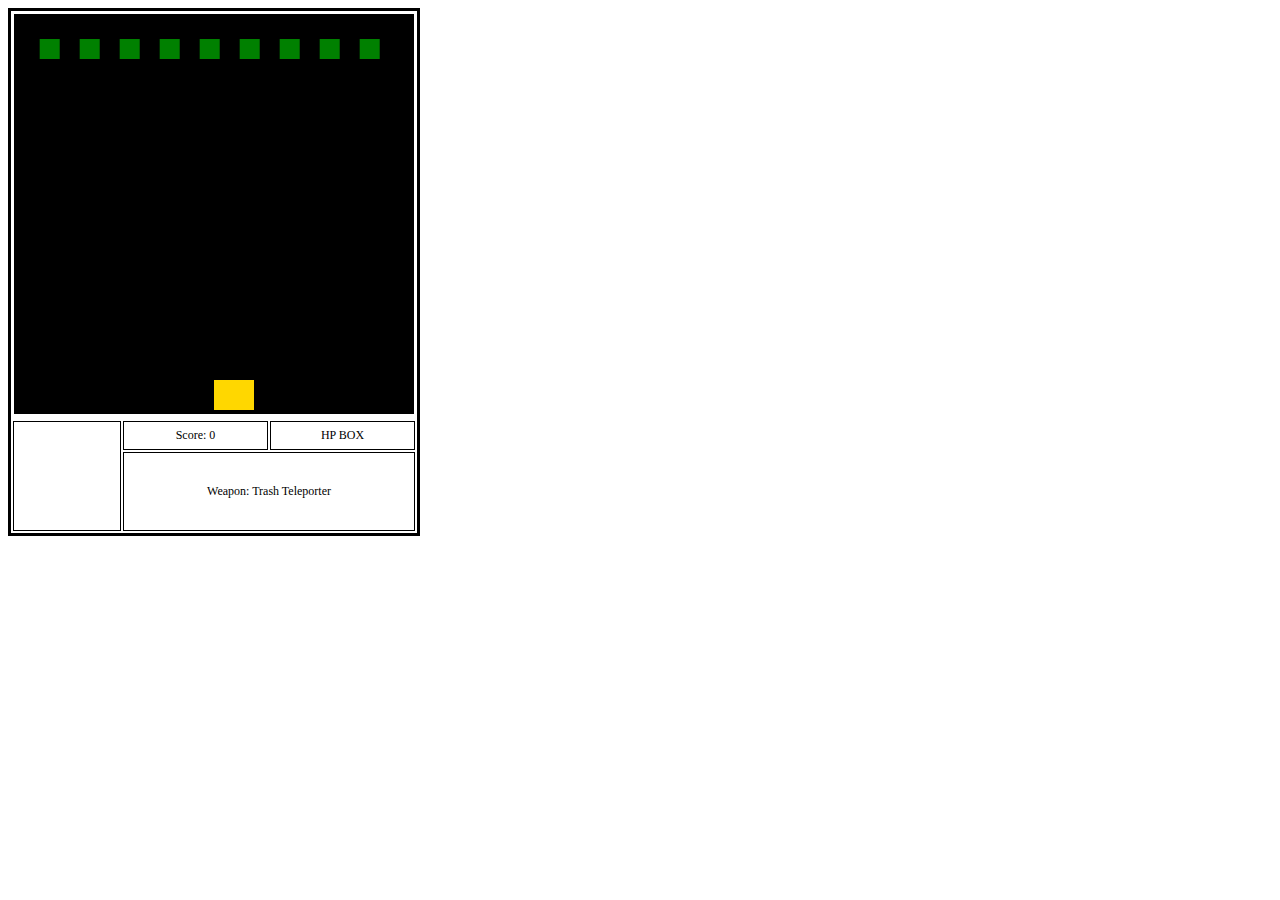
==== canvasNEW/index.html @ 5ae1cb9f "Add files via upload" ====
<!DOCTYPE html>
<html lang="en">
<head>
    <link rel="stylesheet" href="gameStyle.css">
    <meta charset="UTF-8">
    <meta name="viewport" content="width=device-width, initial-scale=1.0">
    <title>Canvas</title>
</head>
<body>
    <table style="border:solid black">
        <tr>
            <td COLSPAN=3><canvas id = "game_layer" width = "400" height="400"></canvas></td>
        </tr>
        <tr>
            <td id="astronautFace" rowspan="2"><canvas id = "astroFace" width = "94" height="100"></canvas></td>
            <td id = "scoreboard"></td>
            <td id="hpBox">HP BOX</td>
        </tr>
        <tr>
            <td id="weaponBox" COLSPAN="2"></td>
        </tr>
    </table>
    <script src = "canvas.js"></script>
</body>
</html>
---- canvasNEW/gameStyle.css ----
table
{
}

td
{
}

#scoreboard{
    font-size: 12px;
    height: 25px;
    width: 141px;
    border: 1px solid black;
    text-align: center;
}
#weaponBox{
    font-size: 12px;
    height: 75px;
    width: 196px;
    border: 1px solid black;
    text-align: center;
}
#hpBox{
    font-size: 12px;
    height: 25px;
    width: 141px;
    border: 1px solid black;
    text-align: center;
}
#astronautFace{
    border: 1px solid black;
}
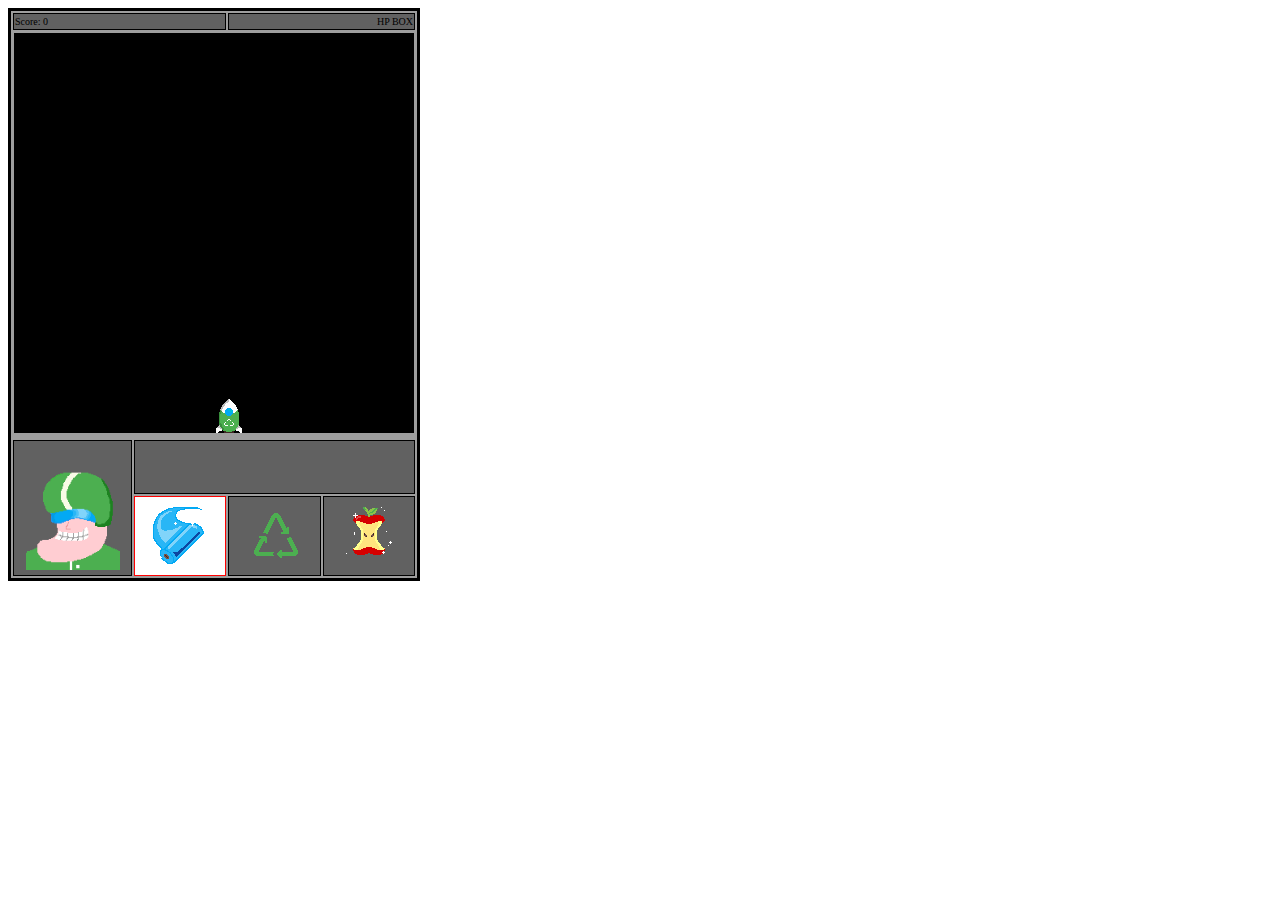
==== commit 57320958: "Add files via upload" ====
--- a/canvasNEW/index.html
+++ b/canvasNEW/index.html
@@ -7,17 +7,24 @@
     <title>Canvas</title>
 </head>
 <body>
-    <table style="border:solid black">
+    <table id = "game_table" style="border:solid black">
         <tr>
-            <td COLSPAN=3><canvas id = "game_layer" width = "400" height="400"></canvas></td>
+            <td id = "scoreboard" colspan="2">
+                <td id="hpBox" colspan="2">HP BOX</td>
+
+            </td></tr>
+        <tr>
+            <td COLSPAN=4><canvas id = "game_layer" width = "400" height="400"></canvas></td>
         </tr>
         <tr>
-            <td id="astronautFace" rowspan="2"><canvas id = "astroFace" width = "94" height="100"></canvas></td>
-            <td id = "scoreboard"></td>
-            <td id="hpBox">HP BOX</td>
+            <!-- <td id="astronautFace" rowspan="2"><canvas id = "astroFace" width = "94" height="100"></canvas></td> -->
+            <td id="astronautFace" rowspan="2"><img src="assets/pilotFaceNeutral.png" alt="" width = "94" height="100"></canvas></td>
+            <td id="textBox" colspan="3" class ="gtext"></td>
         </tr>
         <tr>
-            <td id="weaponBox" COLSPAN="2"></td>
+            <td id="textileWeaponBox"><img src="assets/TextileWeapon.png" alt=""></td>
+            <td id="recyclingWeaponBox"><img src="assets/RecycleWeapon.png" alt=""></td>
+            <td id="compostWeaponBox"><img src="assets/CompostWeapon.png" alt=""></td>
         </tr>
     </table>
     <script src = "canvas.js"></script>
--- a/canvasNEW/gameStyle.css
+++ b/canvasNEW/gameStyle.css
@@ -1,5 +1,6 @@
 table
 {
+    background-color: #9e9e9e;
 }
 
 td
@@ -7,26 +8,84 @@
 }
 
 #scoreboard{
+    background-color: #616161;
+    font-size: 10px;
+    height: 13px;
+    /* width: 141px; */
+    border: 1px solid black;
+    text-align: left;
+}
+#compostWeaponBox{
     font-size: 12px;
-    height: 25px;
-    width: 141px;
-    border: 1px solid black;
+    height: 60px;
+    width: 63px;
+    /* border: 1px solid black; */
     text-align: center;
 }
-#weaponBox{
+#textileWeaponBox{
     font-size: 12px;
-    height: 75px;
-    width: 196px;
-    border: 1px solid black;
+    height: 60px;
+    width: 63px;
+    /* border: 1px solid black; */
+    text-align: center;
+}
+#recyclingWeaponBox{
+    font-size: 12px;
+    height: 60px;
+    width: 63px;
+    /* border: 1px solid black; */
     text-align: center;
 }
 #hpBox{
-    font-size: 12px;
-    height: 25px;
-    width: 141px;
+    background-color: #616161;
+    font-size: 10px;
+    height: 13px;
+    /* width: 141px; */
     border: 1px solid black;
-    text-align: center;
+    text-align: right;
 }
+#textBox{
+    background-color: #616161;
+    font-size: 10px;
+    height: 50px;
+    width: 190px;
+    border: 1px solid black;
+    vertical-align: top;
+    text-align: left;
+}
+
+td.gtext {
+    color: white;
+    font-smooth: never;
+    -webkit-font-smoothing : none;
+    /* text-shadow: 2px 2px 5px blue; */
+    font-size: 20px;
+}
+
 #astronautFace{
+    background-color: #616161;
     border: 1px solid black;
+    width: 70px;
+    vertical-align:bottom;text-align:center;
+}
+
+#game_table
+{
+    height: 540px;
+    border-collapse: separate;
+}
+
+td.chosenWeapon
+{
+    border: 1px solid red;
+    background-color: white;
+}
+
+td.unchosenWeapon
+{
+    border: 1px solid black; 
+    background-color: #616161;
+}
+
+#game_layer{
 }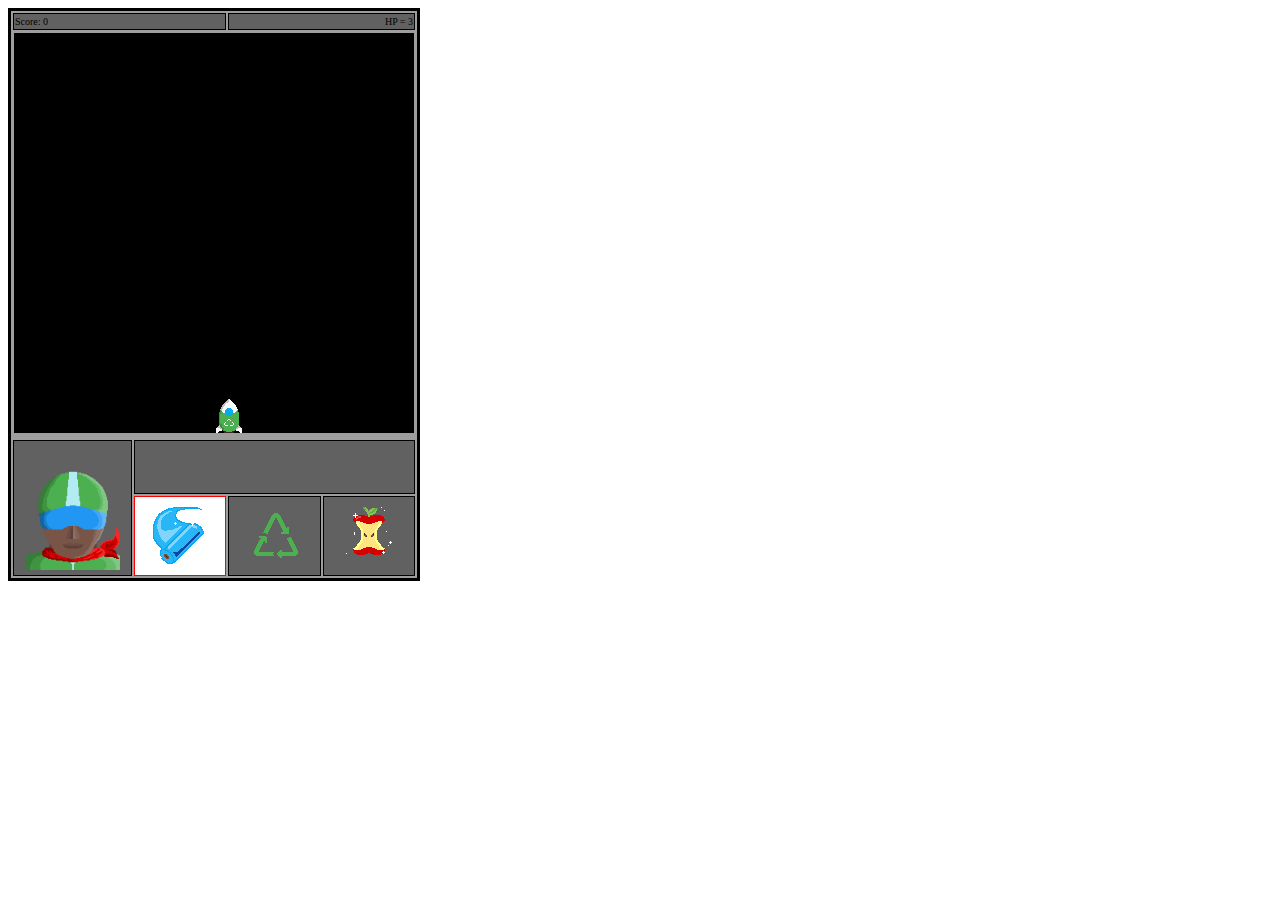
==== commit 86aeb6f8: "Add files via upload" ====
--- a/canvasNEW/index.html
+++ b/canvasNEW/index.html
@@ -10,7 +10,7 @@
     <table id = "game_table" style="border:solid black">
         <tr>
             <td id = "scoreboard" colspan="2">
-                <td id="hpBox" colspan="2">HP BOX</td>
+                <td id="hpBox" colspan="2">HP = 3</td>
 
             </td></tr>
         <tr>
@@ -18,7 +18,7 @@
         </tr>
         <tr>
             <!-- <td id="astronautFace" rowspan="2"><canvas id = "astroFace" width = "94" height="100"></canvas></td> -->
-            <td id="astronautFace" rowspan="2"><img src="assets/pilotFaceNeutral.png" alt="" width = "94" height="100"></canvas></td>
+            <td id="astronautFace" rowspan="2"><img src="assets/pilot.png" alt="" width = "94" height="100"></canvas></td>
             <td id="textBox" colspan="3" class ="gtext"></td>
         </tr>
         <tr>
